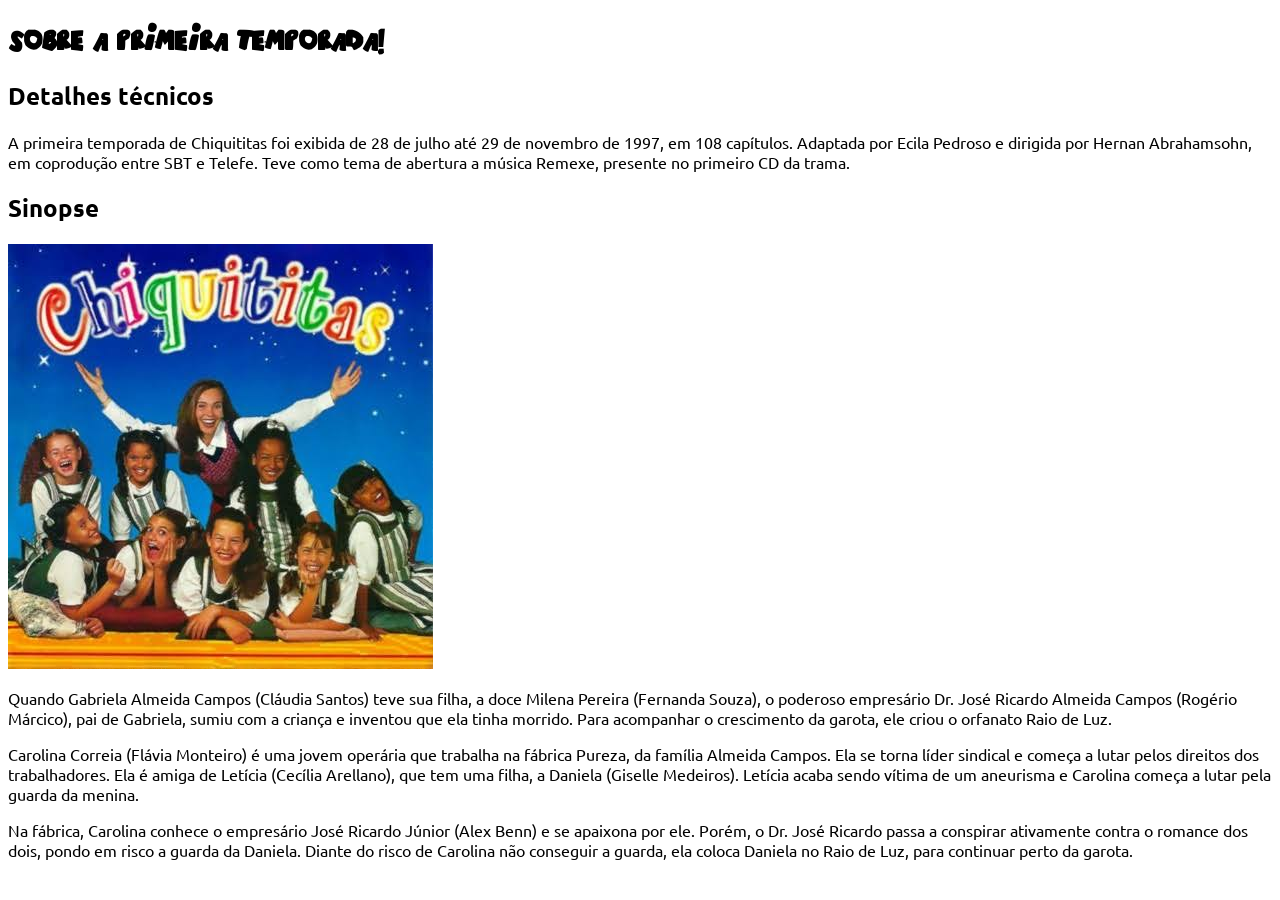
==== about.html @ d5f9f515 "Resumo" ====
<!DOCTYPE html>
<html lang="pt-br">
<head>
    <meta charset="UTF-8">
    <meta name="viewport" content="width=device-width, initial-scale=1.0">
    <title>Primeira temporada</title>
    <link rel="stylesheet" href="style.css">
</head>
<body>
    <h1>SOBRE A PRIMEIRA TEMPORADA!</h1>
    <h2>Detalhes técnicos</h2>
    <p>
        A primeira temporada de Chiquititas foi exibida de 28 de julho até 
        29 de novembro de 1997, em 108 capítulos. Adaptada por Ecila Pedroso e 
        dirigida por Hernan Abrahamsohn, em coprodução entre SBT e Telefe. 
        Teve como tema de abertura a música Remexe, presente no primeiro CD 
        da trama.
    </p>

    <h2>Sinopse</h2>
    <img src="assets/primeiratmp.jpeg" alt="Carolina Correia e as crianças: Ana, Tati, Pata, Cris, Vivi, Mili, Bia e Dani.">
    <p>
        Quando Gabriela Almeida Campos (Cláudia Santos) teve sua filha, a doce
        Milena Pereira (Fernanda Souza), o poderoso empresário Dr. José Ricardo 
        Almeida Campos (Rogério Márcico), pai de Gabriela, sumiu com a criança e 
        inventou que ela tinha morrido. Para acompanhar o crescimento da garota, 
        ele criou o orfanato Raio de Luz.
    </p>
    <p>
        Carolina Correia (Flávia Monteiro) é uma jovem operária que trabalha na
        fábrica Pureza, da família Almeida Campos. Ela se torna líder sindical e 
        começa a lutar pelos direitos dos trabalhadores. Ela é amiga de Letícia 
        (Cecília Arellano), que tem uma filha, a Daniela (Giselle Medeiros). Letícia
        acaba sendo vítima de um aneurisma e Carolina começa a lutar pela guarda da menina.
    </p>
    <p>
        Na fábrica, Carolina conhece o empresário José Ricardo Júnior (Alex Benn)
        e se apaixona por ele. Porém, o Dr. José Ricardo passa a conspirar ativamente
        contra o romance dos dois, pondo em risco a guarda da Daniela. Diante do risco 
        de Carolina não conseguir a guarda, ela coloca Daniela no Raio de Luz, para continuar
        perto da garota.
    </p>
</body>
</html>
---- style.css ----
/* Fontes Ubuntu e Chiquifont */
@import url('https://fonts.googleapis.com/css2?family=Ubuntu:ital,wght@0,300;0,400;0,500;0,700;1,300;1,400;1,500;1,700&display=swap');

@font-face {
    font-family: Chiquifont;
    src: url('assets/chiquifont.ttf') format('truetype');
    font-weight: normal;
    font-style: normal;
}
/* ------------------------- */

body {
    font-family: Ubuntu, sans-serif;
}

h1 {
    font-family: Chiquifont, Arial, sans-serif;
}
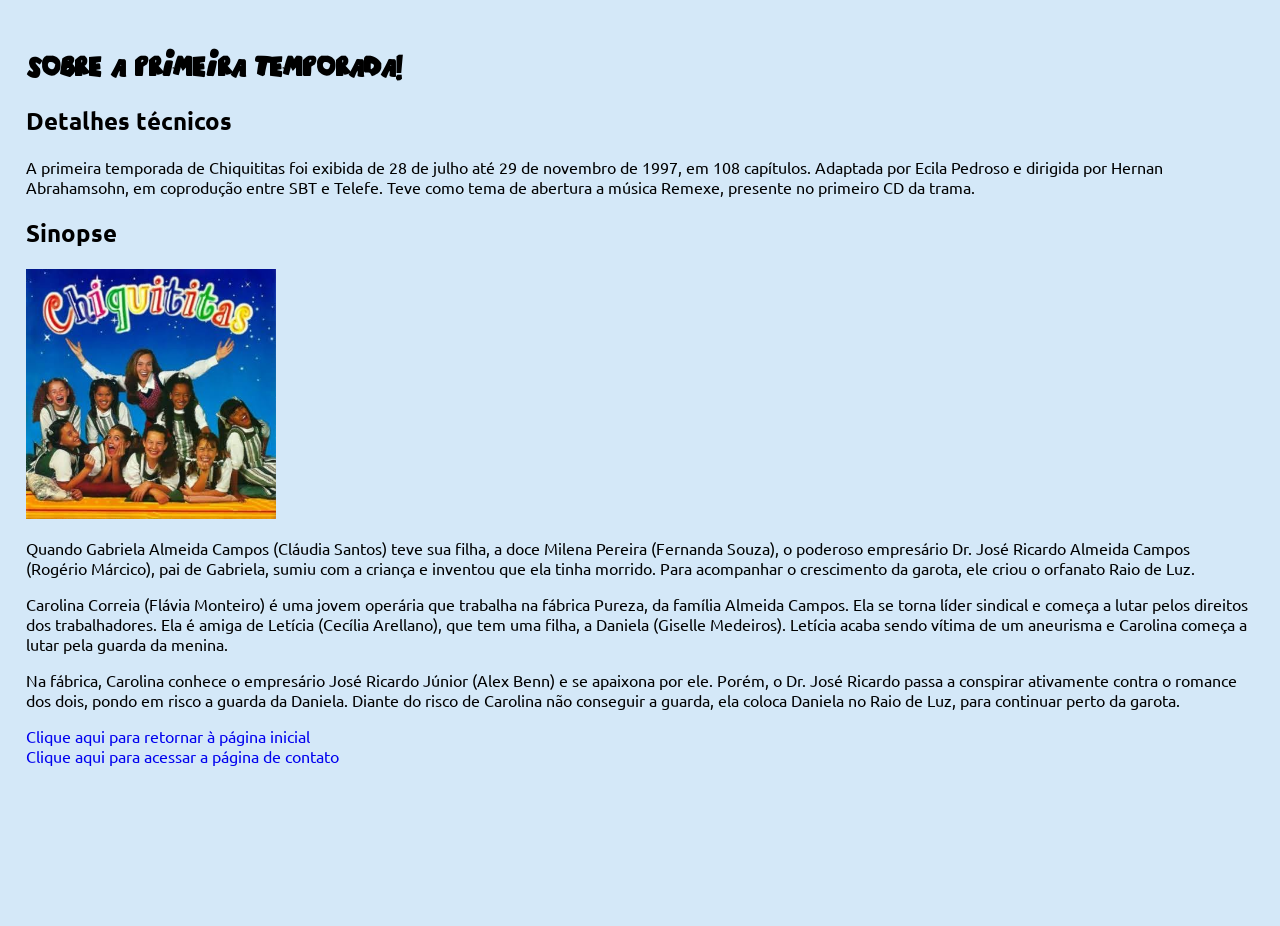
==== commit f46761e2: "Mudanças" ====
--- a/about.html
+++ b/about.html
@@ -7,38 +7,46 @@
     <link rel="stylesheet" href="style.css">
 </head>
 <body>
-    <h1>SOBRE A PRIMEIRA TEMPORADA!</h1>
-    <h2>Detalhes técnicos</h2>
-    <p>
-        A primeira temporada de Chiquititas foi exibida de 28 de julho até 
-        29 de novembro de 1997, em 108 capítulos. Adaptada por Ecila Pedroso e 
-        dirigida por Hernan Abrahamsohn, em coprodução entre SBT e Telefe. 
-        Teve como tema de abertura a música Remexe, presente no primeiro CD 
-        da trama.
-    </p>
-
-    <h2>Sinopse</h2>
-    <img src="assets/primeiratmp.jpeg" alt="Carolina Correia e as crianças: Ana, Tati, Pata, Cris, Vivi, Mili, Bia e Dani.">
-    <p>
-        Quando Gabriela Almeida Campos (Cláudia Santos) teve sua filha, a doce
-        Milena Pereira (Fernanda Souza), o poderoso empresário Dr. José Ricardo 
-        Almeida Campos (Rogério Márcico), pai de Gabriela, sumiu com a criança e 
-        inventou que ela tinha morrido. Para acompanhar o crescimento da garota, 
-        ele criou o orfanato Raio de Luz.
-    </p>
-    <p>
-        Carolina Correia (Flávia Monteiro) é uma jovem operária que trabalha na
-        fábrica Pureza, da família Almeida Campos. Ela se torna líder sindical e 
-        começa a lutar pelos direitos dos trabalhadores. Ela é amiga de Letícia 
-        (Cecília Arellano), que tem uma filha, a Daniela (Giselle Medeiros). Letícia
-        acaba sendo vítima de um aneurisma e Carolina começa a lutar pela guarda da menina.
-    </p>
-    <p>
-        Na fábrica, Carolina conhece o empresário José Ricardo Júnior (Alex Benn)
-        e se apaixona por ele. Porém, o Dr. José Ricardo passa a conspirar ativamente
-        contra o romance dos dois, pondo em risco a guarda da Daniela. Diante do risco 
-        de Carolina não conseguir a guarda, ela coloca Daniela no Raio de Luz, para continuar
-        perto da garota.
-    </p>
+    <header>
+        <h1>SOBRE A PRIMEIRA TEMPORADA!</h1>
+    </header>
+    
+    <main>
+        <h2>Detalhes técnicos</h2>
+        <p>
+            A primeira temporada de Chiquititas foi exibida de 28 de julho até
+            29 de novembro de 1997, em 108 capítulos. Adaptada por Ecila Pedroso e
+            dirigida por Hernan Abrahamsohn, em coprodução entre SBT e Telefe.
+            Teve como tema de abertura a música Remexe, presente no primeiro CD
+            da trama.
+        </p>
+        <h2>Sinopse</h2>
+        <img src="assets/primeiratmp.jpeg" alt="Carolina Correia e as crianças: Ana, Tati, Pata, Cris, Vivi, Mili, Bia e Dani.">
+        <p>
+            Quando Gabriela Almeida Campos (Cláudia Santos) teve sua filha, a doce
+            Milena Pereira (Fernanda Souza), o poderoso empresário Dr. José Ricardo
+            Almeida Campos (Rogério Márcico), pai de Gabriela, sumiu com a criança e
+            inventou que ela tinha morrido. Para acompanhar o crescimento da garota,
+            ele criou o orfanato Raio de Luz.
+        </p>
+        <p>
+            Carolina Correia (Flávia Monteiro) é uma jovem operária que trabalha na
+            fábrica Pureza, da família Almeida Campos. Ela se torna líder sindical e
+            começa a lutar pelos direitos dos trabalhadores. Ela é amiga de Letícia
+            (Cecília Arellano), que tem uma filha, a Daniela (Giselle Medeiros). Letícia
+            acaba sendo vítima de um aneurisma e Carolina começa a lutar pela guarda da menina.
+        </p>
+        <p>
+            Na fábrica, Carolina conhece o empresário José Ricardo Júnior (Alex Benn)
+            e se apaixona por ele. Porém, o Dr. José Ricardo passa a conspirar ativamente
+            contra o romance dos dois, pondo em risco a guarda da Daniela. Diante do risco
+            de Carolina não conseguir a guarda, ela coloca Daniela no Raio de Luz, para continuar
+            perto da garota.
+        </p>
+    </main>
+    <footer>
+        <a href="index.html">Clique aqui para retornar à página inicial</a> <br>
+        <a href="contact.html">Clique aqui para acessar a página de contato</a>
+    </footer>
 </body>
 </html>
--- a/style.css
+++ b/style.css
@@ -9,10 +9,30 @@
 }
 /* ------------------------- */
 
+* {
+    box-sizing: border-box;
+}
+
 body {
-    font-family: Ubuntu, sans-serif;
+    font-family: Ubuntu, sans-serif; /* Fontes */
+    background-color: rgb(212, 232, 248); /* Cor de fundo */
+
+    /* Alinhamentos */
+    min-height: 100vh;
+    margin: 1%;
+    padding: 1%;
+    /* ----------- */
 }
 
 h1 {
-    font-family: Chiquifont, Arial, sans-serif;
+    font-family: Chiquifont, Arial, sans-serif; /* Fontes */
+}
+
+img {
+    width: 50%;
+    max-width: 250px;
+}
+
+a {
+    text-decoration: none; /* Decoração dos links */
 }
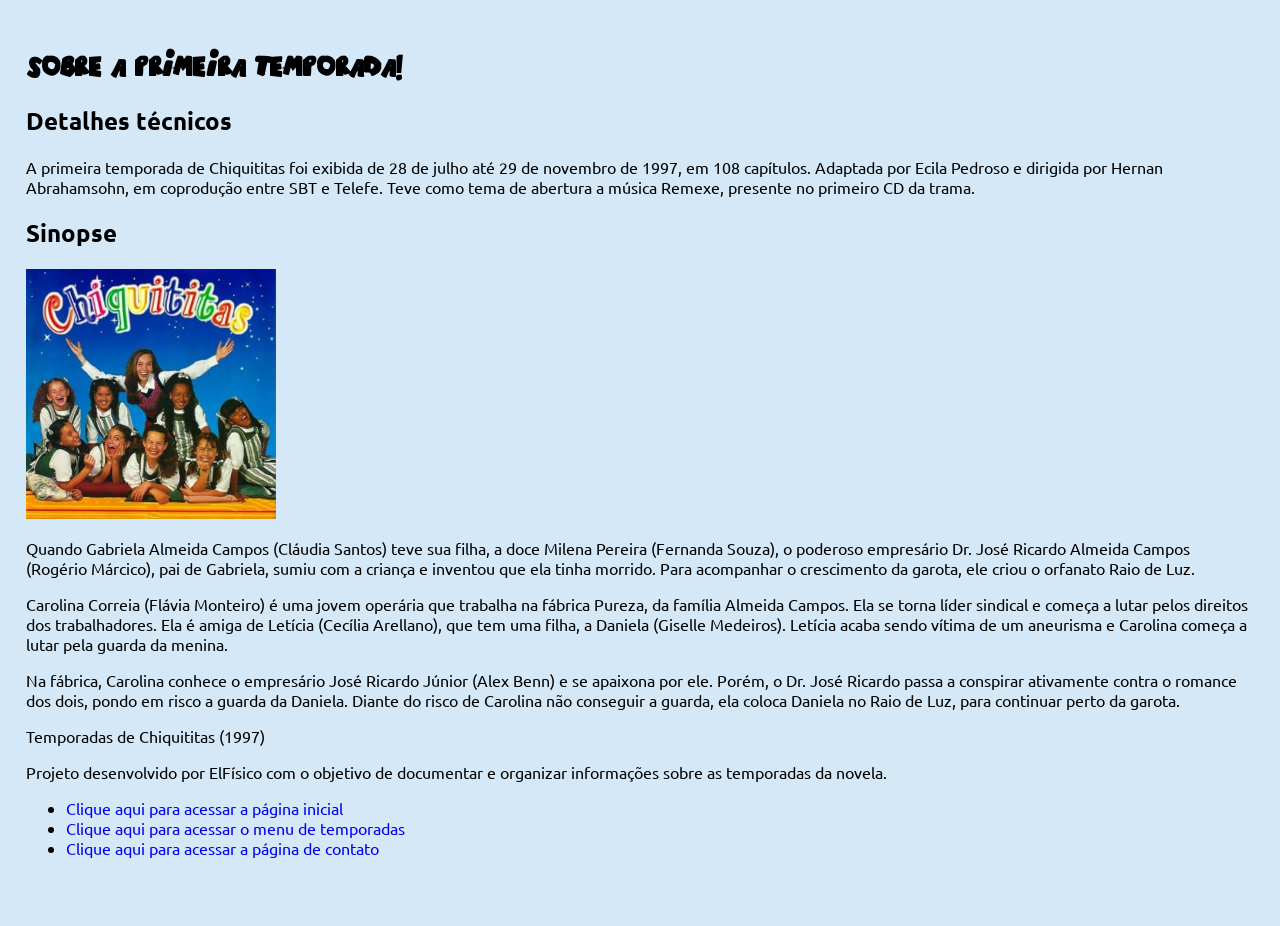
==== commit e3ff1124: "Alterações nas páginas" ====
--- a/about.html
+++ b/about.html
@@ -8,7 +8,7 @@
 </head>
 <body>
     <header>
-        <h1>SOBRE A PRIMEIRA TEMPORADA!</h1>
+        <h1 id="redirec">SOBRE A PRIMEIRA TEMPORADA!</h1>
     </header>
     
     <main>
@@ -45,8 +45,18 @@
         </p>
     </main>
     <footer>
-        <a href="index.html">Clique aqui para retornar à página inicial</a> <br>
-        <a href="contact.html">Clique aqui para acessar a página de contato</a>
+        <p>Temporadas de Chiquititas (1997)</p>
+        <p>
+            Projeto desenvolvido por ElFísico com o objetivo de documentar e organizar
+            informações sobre as temporadas da novela.
+        </p>
+        <nav aria-label="menu do site">
+            <ul>
+                <li><a href="index.html">Clique aqui para acessar a página inicial</a></li>
+                <li><a href="index.html#temporadas">Clique aqui para acessar o menu de temporadas</a></li>
+                <li><a href="contact.html">Clique aqui para acessar a página de contato</a></li>
+            </ul>
+        </nav>
     </footer>
 </body>
 </html>
--- a/style.css
+++ b/style.css
@@ -35,4 +35,8 @@
 
 a {
     text-decoration: none; /* Decoração dos links */
+}
+
+.atual {
+    color: rgb(66, 66, 65);
 }
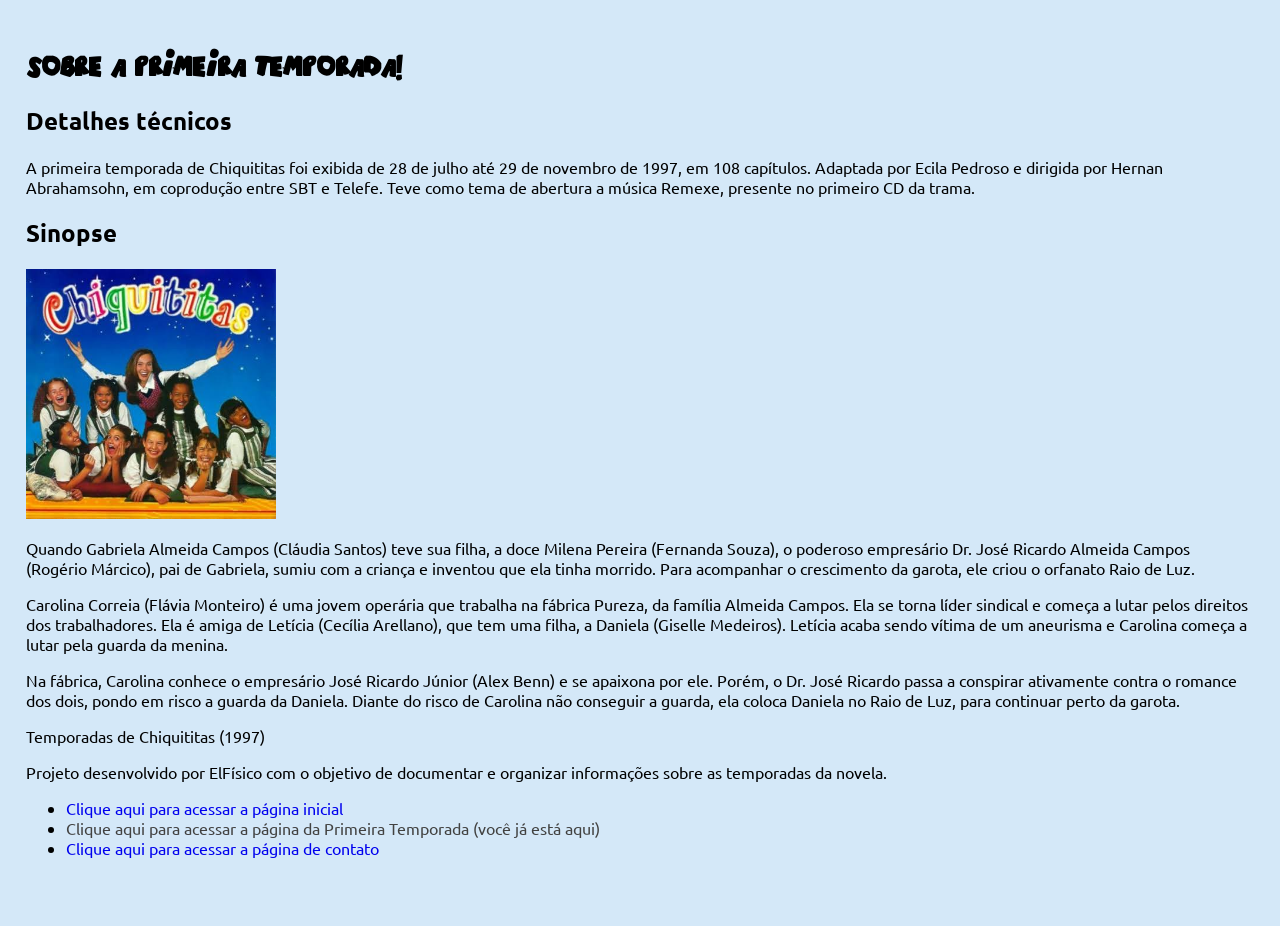
==== commit 1c25dc5d: "Alterações" ====
--- a/about.html
+++ b/about.html
@@ -53,7 +53,9 @@
         <nav aria-label="menu do site">
             <ul>
                 <li><a href="index.html">Clique aqui para acessar a página inicial</a></li>
-                <li><a href="index.html#temporadas">Clique aqui para acessar o menu de temporadas</a></li>
+                <span id="link-atual">
+                    <li><a href="about.html" class="atual">Clique aqui para acessar a página da Primeira Temporada (você já está aqui)</a></li>
+                </span>
                 <li><a href="contact.html">Clique aqui para acessar a página de contato</a></li>
             </ul>
         </nav>
--- a/style.css
+++ b/style.css
@@ -37,6 +37,19 @@
     text-decoration: none; /* Decoração dos links */
 }
 
+a:hover {
+    cursor: pointer; /* Altera a mãozinha */
+    color: rgb(62, 149, 255);
+}
+
 .atual {
-    color: rgb(66, 66, 65);
+    color: rgb(66, 66, 65); /* Adiciona a cor cinza a links de páginas atuais */
+}
+
+#link-atual:hover {
+    cursor: not-allowed;
+}
+
+.atual {
+    pointer-events: none;
 }
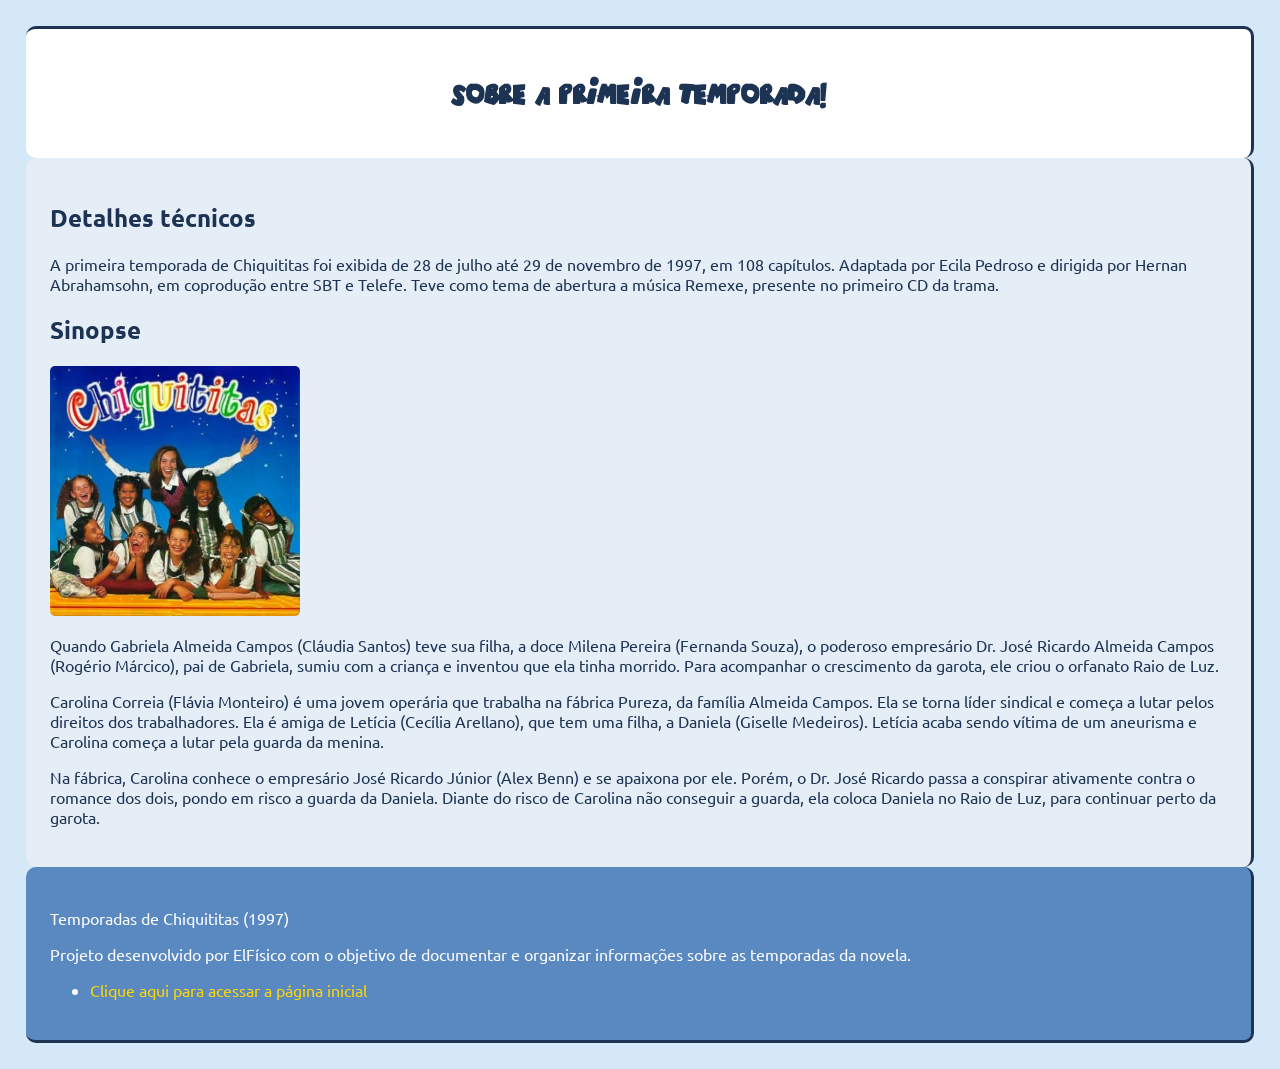
==== commit a5b30915: "Eliminando formulário de contato" ====
--- a/about.html
+++ b/about.html
@@ -53,10 +53,6 @@
         <nav aria-label="menu do site">
             <ul>
                 <li><a href="index.html">Clique aqui para acessar a página inicial</a></li>
-                <span id="link-atual">
-                    <li><a href="about.html" class="atual">Clique aqui para acessar a página da Primeira Temporada (você já está aqui)</a></li>
-                </span>
-                <li><a href="contact.html">Clique aqui para acessar a página de contato</a></li>
             </ul>
         </nav>
     </footer>
--- a/style.css
+++ b/style.css
@@ -16,12 +16,39 @@
 body {
     font-family: Ubuntu, sans-serif; /* Fontes */
     background-color: rgb(212, 232, 248); /* Cor de fundo */
+    color: rgb(28, 51, 84);
 
     /* Alinhamentos */
     min-height: 100vh;
     margin: 1%;
     padding: 1%;
     /* ----------- */
+}
+
+header {
+    background-color: rgb(255, 255, 255);
+    color: rgb(28, 51, 84);
+    border-top: solid;
+    border-right: solid;
+}
+
+main {
+    background-color: rgb(229, 237, 246);
+    color: rgb(28, 51, 84);
+    border-right: solid;
+}
+
+footer {
+    background-color: rgb(90, 137, 194);
+    color: rgb(255, 255, 255);
+    border-right: solid;
+    border-bottom: solid;
+    border-color: rgb(28, 51, 84);;
+}
+
+header, main, footer {
+    padding: 2%;
+    border-radius: 10px;
 }
 
 h1 {
@@ -31,25 +58,37 @@
 img {
     width: 50%;
     max-width: 250px;
+    border-radius: 5px;
 }
 
-a {
+main a {
     text-decoration: none; /* Decoração dos links */
+    color: rgb(0, 102, 204);
 }
 
-a:hover {
+main a:hover {
+    color: rgb(0, 76, 153);
+}
+
+footer a {
+    text-decoration: none; /* Decoração dos links */
+    color: rgb(255, 215, 0);
+}
+
+footer a:hover {
     cursor: pointer; /* Altera a mãozinha */
-    color: rgb(62, 149, 255);
+    color: rgb(255,255,255);
 }
 
 .atual {
-    color: rgb(66, 66, 65); /* Adiciona a cor cinza a links de páginas atuais */
-}
-
-#link-atual:hover {
     cursor: not-allowed;
 }
 
-.atual {
+.atual a {
+    color: rgb(180, 198, 224); /* Adiciona a cor cinza a links de páginas atuais */
     pointer-events: none;
+}
+
+#redirec {
+    text-align: center;
 }
